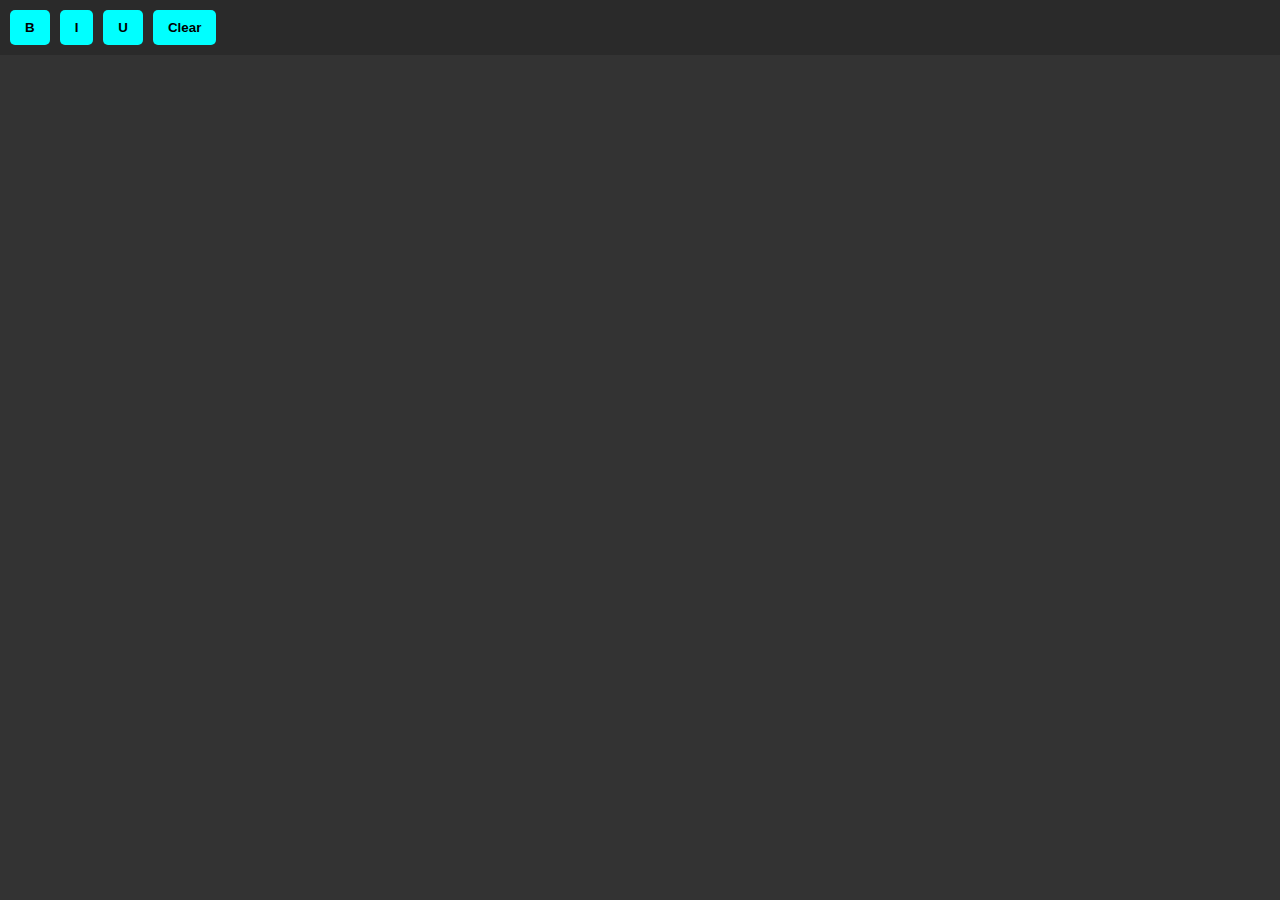
==== tools/text-editor.html @ b46685d9 "Added Text editor, Color Palette Generator and Currency Converter" ====
<!DOCTYPE html>
<html lang="en">
<head>
    <meta charset="UTF-8">
    <meta name="viewport" content="width=device-width, initial-scale=1.0">
    <title>Simple Text Editor</title>
    <style>
        * {
            margin: 0;
            padding: 0;
            box-sizing: border-box;
        }

        body {
            font-family: Arial, sans-serif;
            background: #121212;
            color: white;
            height: 100vh;
            display: flex;
            flex-direction: column;
        }

        .editor-container {
            width: 100%;
            height: 100vh;
            display: flex;
            flex-direction: column;
            background: #1e1e1e;
        }

        .toolbar {
            display: flex;
            justify-content: flex-start;
            gap: 10px;
            padding: 10px;
            background: #2a2a2a;
        }

        button {
            background: cyan;
            color: black;
            border: none;
            padding: 10px 15px;
            border-radius: 5px;
            cursor: pointer;
            font-weight: bold;
        }

        button:hover {
            background: #00bcd4;
        }

        #editor {
            flex-grow: 1;
            border: none;
            padding: 20px;
            font-size: 1.2rem;
            background: #333;
            color: white;
            outline: none;
            overflow-y: auto;
            width: 100%;
        }

        /* Responsive Design */
        @media (max-width: 600px) {
            .toolbar {
                flex-wrap: wrap;
            }

            button {
                flex: 1;
                min-width: 70px;
                text-align: center;
            }
        }
    </style>
</head>
<body>
    <div class="editor-container">
        <div class="toolbar">
            <button onclick="formatText('bold')">B</button>
            <button onclick="formatText('italic')">I</button>
            <button onclick="formatText('underline')">U</button>
            <button onclick="clearText()">Clear</button>
        </div>
        <div contenteditable="true" id="editor"></div>
    </div>

    <script>
        function formatText(command) {
            document.execCommand(command, false, null);
        }

        function clearText() {
            document.getElementById("editor").innerHTML = "";
        }
    </script>
</body>
</html>
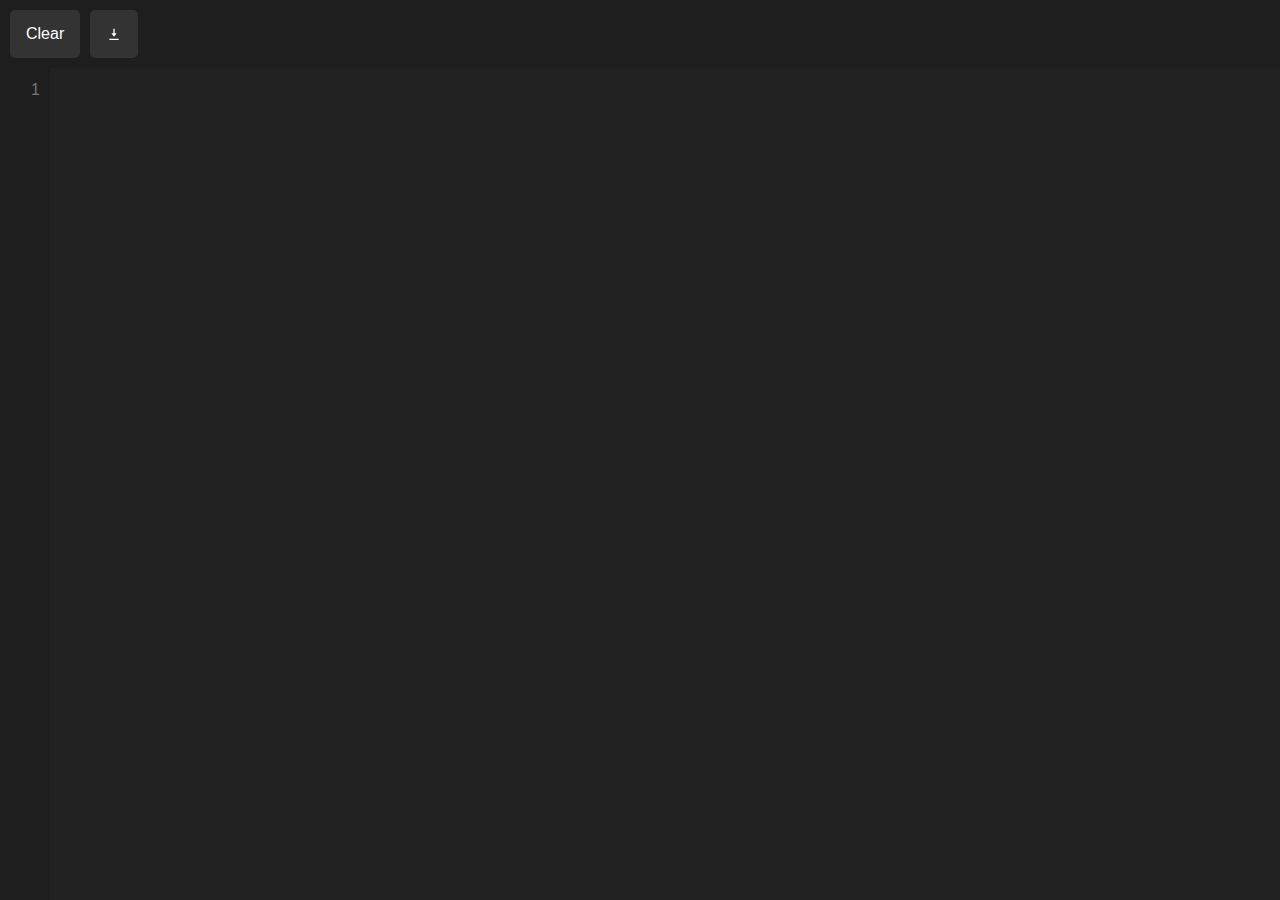
==== commit 41e613f5: "Fixed Text Editor" ====
--- a/tools/text-editor.html
+++ b/tools/text-editor.html
@@ -3,98 +3,152 @@
 <head>
     <meta charset="UTF-8">
     <meta name="viewport" content="width=device-width, initial-scale=1.0">
-    <title>Simple Text Editor</title>
+    <title>Modern Text Editor</title>
     <style>
         * {
             margin: 0;
             padding: 0;
             box-sizing: border-box;
+            font-family: Arial, sans-serif;
         }
 
         body {
-            font-family: Arial, sans-serif;
-            background: #121212;
-            color: white;
-            height: 100vh;
             display: flex;
             flex-direction: column;
-        }
-
-        .editor-container {
-            width: 100%;
             height: 100vh;
-            display: flex;
-            flex-direction: column;
-            background: #1e1e1e;
+            background-color: #121212;
+            color: white;
+            overflow: hidden;
         }
 
         .toolbar {
             display: flex;
-            justify-content: flex-start;
+            justify-content: flex-start; /* Align buttons to the left */
+            padding: 10px;
+            background: #1e1e1e;
             gap: 10px;
-            padding: 10px;
-            background: #2a2a2a;
         }
 
-        button {
-            background: cyan;
-            color: black;
+        .toolbar button {
+            padding: 8px 16px;
+            font-size: 16px;
+            background: #333;
+            color: white;
             border: none;
-            padding: 10px 15px;
+            cursor: pointer;
             border-radius: 5px;
-            cursor: pointer;
-            font-weight: bold;
+            transition: background 0.3s ease;
         }
 
-        button:hover {
-            background: #00bcd4;
+        .toolbar button:hover {
+            background: #444;
         }
 
-        #editor {
-            flex-grow: 1;
+        .icon-btn {
+            width: 48px; /* Increased button size */
+            height: 48px;
+            display: flex;
+            align-items: center;
+            justify-content: center;
+            border-radius: 50%;
+            background: #333;
+            transition: background 0.3s ease;
             border: none;
-            padding: 20px;
-            font-size: 1.2rem;
-            background: #333;
-            color: white;
-            outline: none;
-            overflow-y: auto;
-            width: 100%;
+            cursor: pointer;
         }
 
-        /* Responsive Design */
-        @media (max-width: 600px) {
-            .toolbar {
-                flex-wrap: wrap;
-            }
+        .icon-btn:hover {
+            background: #444;
+        }
 
-            button {
-                flex: 1;
-                min-width: 70px;
-                text-align: center;
-            }
+        .icon {
+            width: 24px; /* Adjusted icon size */
+            height: 24px;
+            fill: white;
+        }
+
+        .editor-container {
+            display: flex;
+            flex-grow: 1;
+            width: 100%;
+            overflow: hidden;
+        }
+
+        .line-numbers {
+            width: 50px;
+            padding: 10px;
+            text-align: right;
+            background: #1e1e1e;
+            overflow-y: hidden;
+            white-space: nowrap;
+        }
+
+        .line-numbers div {
+            line-height: 24px;
+            color: #777;
+        }
+
+        textarea {
+            flex-grow: 1;
+            padding: 10px;
+            font-size: 16px;
+            line-height: 24px;
+            background: #222;
+            color: white;
+            border: none;
+            resize: none;
+            outline: none;
+            overflow: auto;
         }
     </style>
 </head>
 <body>
+
+    <div class="toolbar">
+        <button onclick="clearText()">Clear</button>
+        <button class="icon-btn" onclick="downloadText()">
+            <svg class="icon" viewBox="0 0 24 24">
+                <path d="M12 16l4-5h-3V4h-2v7H8zM5 19v2h14v-2H5z"/>
+            </svg>
+        </button>
+    </div>
+
     <div class="editor-container">
-        <div class="toolbar">
-            <button onclick="formatText('bold')">B</button>
-            <button onclick="formatText('italic')">I</button>
-            <button onclick="formatText('underline')">U</button>
-            <button onclick="clearText()">Clear</button>
-        </div>
-        <div contenteditable="true" id="editor"></div>
+        <div class="line-numbers" id="lineNumbers"></div>
+        <textarea id="editor" oninput="updateLineNumbers()"></textarea>
     </div>
 
     <script>
-        function formatText(command) {
-            document.execCommand(command, false, null);
+        const editor = document.getElementById("editor");
+        const lineNumbers = document.getElementById("lineNumbers");
+
+        function updateLineNumbers() {
+            const lines = editor.value.split("\n").length;
+            lineNumbers.innerHTML = "";
+            for (let i = 1; i <= lines; i++) {
+                const lineNumber = document.createElement("div");
+                lineNumber.textContent = i;
+                lineNumbers.appendChild(lineNumber);
+            }
         }
 
         function clearText() {
-            document.getElementById("editor").innerHTML = "";
+            editor.value = "";
+            updateLineNumbers();
         }
+
+        function downloadText() {
+            const blob = new Blob([editor.value], { type: "text/plain" });
+            const a = document.createElement("a");
+            a.href = URL.createObjectURL(blob);
+            a.download = "text-editor.txt";
+            document.body.appendChild(a);
+            a.click();
+            document.body.removeChild(a);
+        }
+
+        updateLineNumbers();
     </script>
+
 </body>
 </html>
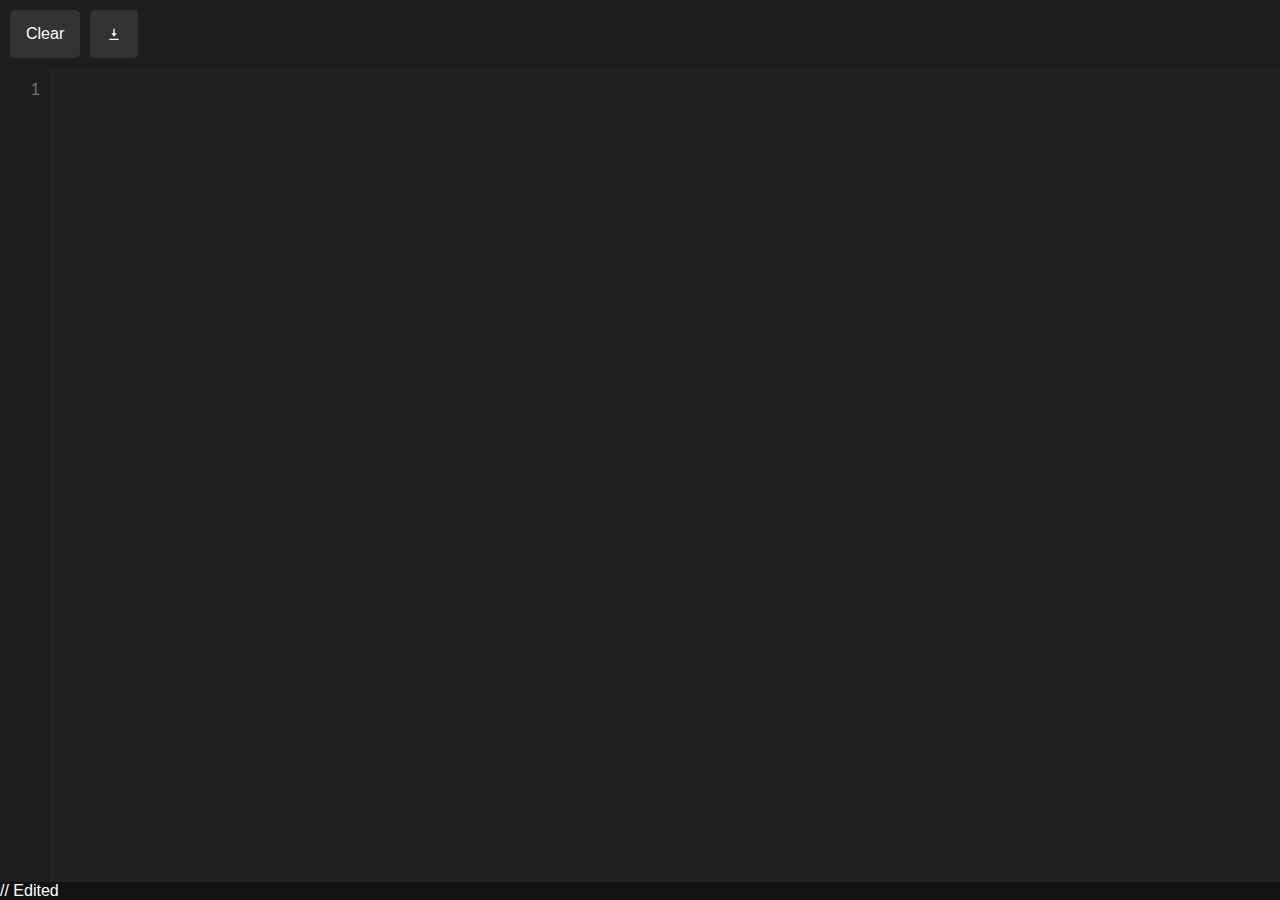
==== commit 2aa26131: "Fixed Text Editor" ====
--- a/tools/text-editor.html
+++ b/tools/text-editor.html
@@ -149,6 +149,6 @@
 
         updateLineNumbers();
     </script>
-
+// Edited
 </body>
 </html>
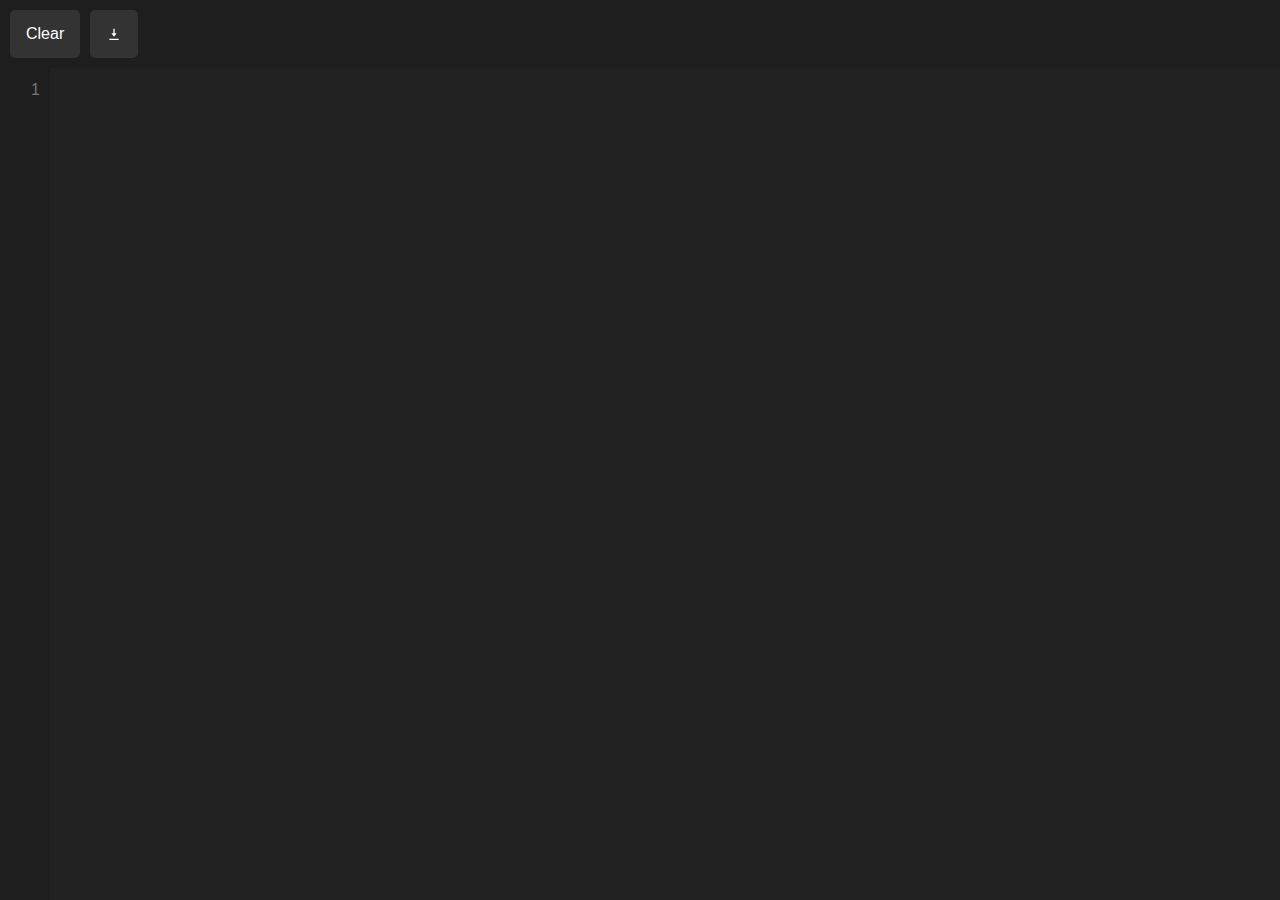
==== commit fe8ae45a: "Fixed Text Editor" ====
--- a/tools/text-editor.html
+++ b/tools/text-editor.html
@@ -149,6 +149,6 @@
 
         updateLineNumbers();
     </script>
-// Edited
+
 </body>
 </html>
